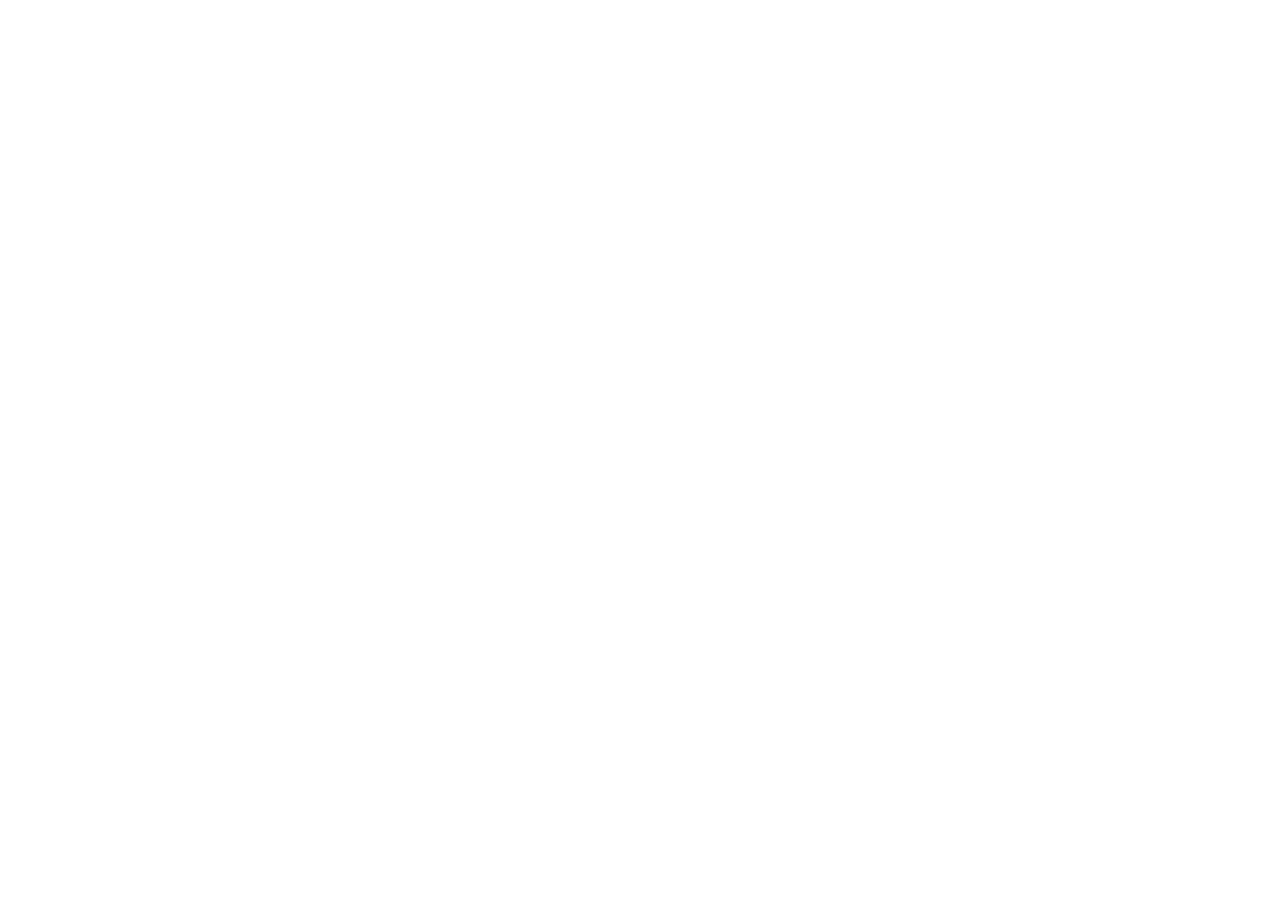
==== index.html @ 083a526c "Add temporary redirection index page" ====
<!DOCTYPE html>
<html>
<head>
<meta charset="utf-8" />
<title>NTUSA EREC 國立臺灣大學學生會選舉罷免執行委員會</title>
<meta http-equiv="Refresh" content="1; url=https://www.facebook.com/NTUVote" />
</head>
<body>
<h1 style="text-align: center;"><a href="https://www.facebook.com/NTUVote" style="text-decoration: none;">選委會！</a></h1>
<script>
window.location = 'https://www.facebook.com/NTUVote';
</script>
</body>
</html>
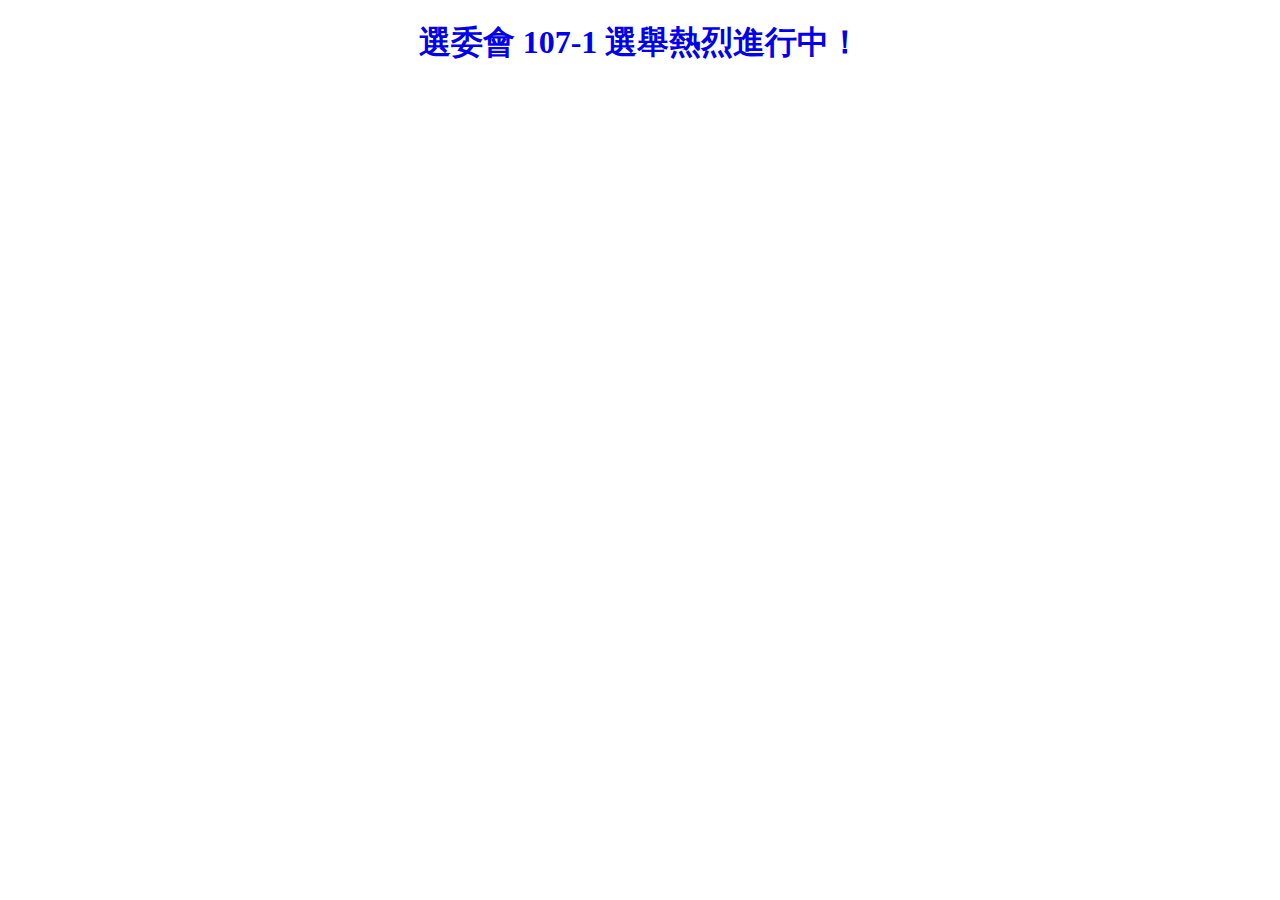
==== commit 1a0ae9d6: "Redirect to 107-1" ====
--- a/index.html
+++ b/index.html
@@ -3,12 +3,14 @@
 <head>
 <meta charset="utf-8" />
 <title>NTUSA EREC 國立臺灣大學學生會選舉罷免執行委員會</title>
-<meta http-equiv="Refresh" content="1; url=https://www.facebook.com/NTUVote" />
+<meta http-equiv="Refresh" content="1; url=https://vote.ntustudents.org/107-1/" />
 </head>
 <body>
-<h1 style="text-align: center;"><a href="https://www.facebook.com/NTUVote" style="text-decoration: none;">選委會！</a></h1>
+<h1 style="text-align: center;"><a href="https://vote.ntustudents.org/107-1/" style="text-decoration: none;">選委會 107-1 選舉熱烈進行中！</a></h1>
 <script>
-window.location = 'https://www.facebook.com/NTUVote';
+setTimeout(() => {
+  window.location = 'https://vote.ntustudents.org/107-1/';
+}, 1000);
 </script>
 </body>
 </html>
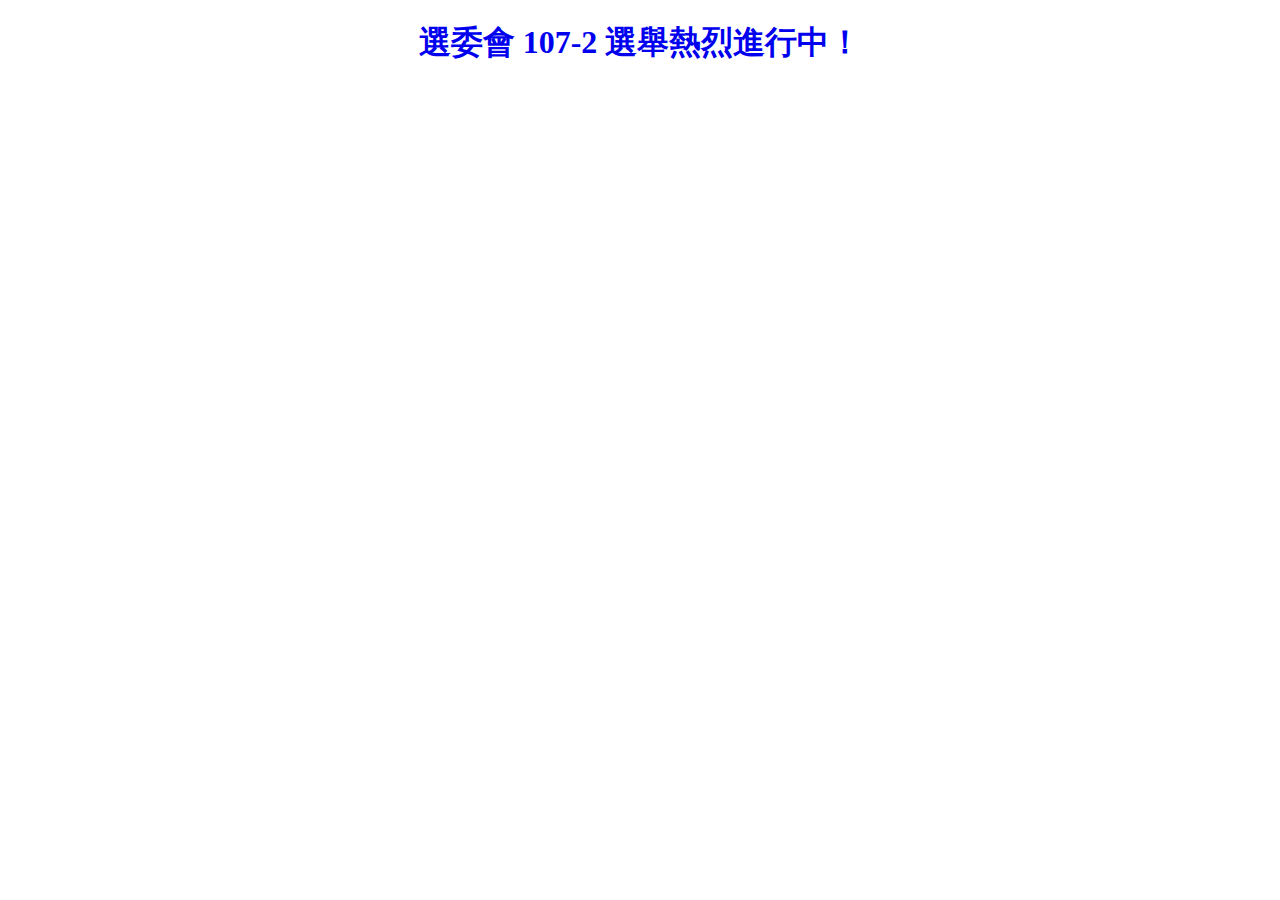
==== commit 83ba4485: "Redirect to current election" ====
--- a/index.html
+++ b/index.html
@@ -3,13 +3,13 @@
 <head>
 <meta charset="utf-8" />
 <title>NTUSA EREC 國立臺灣大學學生會選舉罷免執行委員會</title>
-<meta http-equiv="Refresh" content="1; url=https://vote.ntustudents.org/107-1/" />
+<meta http-equiv="Refresh" content="1; url=https://vote.ntustudents.org/107-2/" />
 </head>
 <body>
-<h1 style="text-align: center;"><a href="https://vote.ntustudents.org/107-1/" style="text-decoration: none;">選委會 107-1 選舉熱烈進行中！</a></h1>
+<h1 style="text-align: center;"><a href="https://vote.ntustudents.org/107-2/" style="text-decoration: none;">選委會 107-2 選舉熱烈進行中！</a></h1>
 <script>
 setTimeout(() => {
-  window.location = 'https://vote.ntustudents.org/107-1/';
+  window.location = 'https://vote.ntustudents.org/107-2/';
 }, 1000);
 </script>
 </body>
